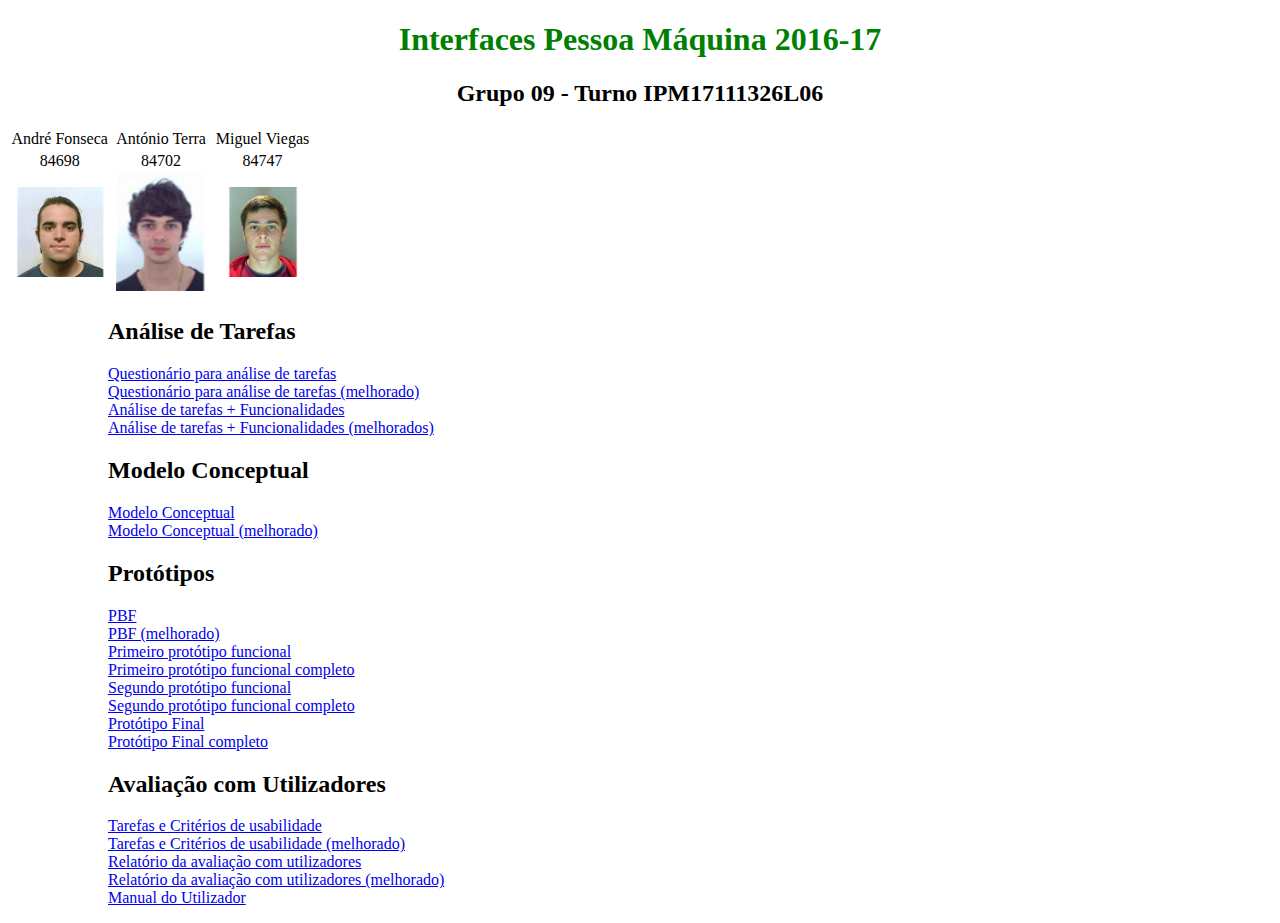
==== index.html @ 54316aa1 "Starting with shit" ====
<!DOCTYPE html>
<html>
<head>
    <title>IPM</title>
    <!--<link rel="stylesheet" href="style.css">-->
    <meta charset="utf-8">
    <style type="text/css">

    </style>



    <script type="text/javascript">
      function toggleVisible(id) {
      }

    </script>
</head>


<body style="font-family:calibri; text-align: center;" >




    <h1 style="color: green">Interfaces Pessoa M&aacute;quina 2016-17</h1>
    <h2>Grupo 09 - Turno IPM17111326L06</h2>



    <table id = "tableAlunos">
      <tr>
        <td width="33%">André Fonseca</td>
        <td width="33%">António Terra</td>
        <td width="33%">Miguel Viegas</td>
        </tr>
        <tr>
        <td>84698</td>
        <td>84702</td>
        <td>84747</td>
      </tr>
      <tr>
        <td><img id="rgb" src = "Andre.png" width="90" ></td>
        <td><img id="cmy" src = "Antonio.png" width="90"></td>
        <td><img id="hsv" src = "Miguel.png" width="90"></td>
      </tr>
    </table>

    <div id="links" style="text-align: left; padding-left: 100px;">
        <p>

        <div id="at" class="section">
            <h2 class="section">Análise de Tarefas</h2>
            <div id="at_inner" class="inner_section">
                <a href="questionario1.html">Question&aacute;rio para an&aacute;lise de tarefas</a> <br />
                <a href="questionario2.html">Question&aacute;rio para an&aacute;lise de tarefas (melhorado)</a> <br />
                <a href="at1.html">An&aacute;lise de tarefas + Funcionalidades</a> <br />
                <a href="at2.html">An&aacute;lise de tarefas + Funcionalidades (melhorados)</a> <br />
            </div>
        </div>

        <div id="mc" class="section">
            <h2 class="section">Modelo Conceptual</h2>
            <div id="mc_inner" class="inner_section">
                <a href="mod-conceptual1.html">Modelo Conceptual</a> <br />
                <a href="mod-conceptual2.html">Modelo Conceptual (melhorado)</a> <br />
            </div>
        </div>

        <div id="proto" class="section">
            <h2 class="section">Protótipos</h2>
            <div id="proto_inner" class="inner_section">
                <a href="pbf1.html">PBF</a> <br />
                <a href="pbf2.html">PBF (melhorado)</a> <br />
                <a href="protFuncional1-beta.html">Primeiro prot&oacute;tipo funcional</a> <br />
                <a href="protFuncional1-completo.html">Primeiro prot&oacute;tipo funcional completo</a> <br />
                <a href="protFuncional2-beta.html">Segundo prot&oacute;tipo funcional</a> <br />
                <a href="protFuncional2-completo.html">Segundo prot&oacute;tipo funcional completo</a><br />
                <a href="protFinal-beta.html">Prot&oacute;tipo Final</a> <br />
                <a href="protFinal-completo.html">Prot&oacute;tipo Final completo</a><br />
            </div>
        </div>

        <div id="au" class="section">
            <h2 class="section">Avaliação com Utilizadores</h2>
            <div id="au_inner" class="inner_section">
                <a href="tarefas-criterios1.html">Tarefas e Crit&eacute;rios de usabilidade</a> <br />
                <a href="tarefas-criterios2.html">Tarefas e Crit&eacute;rios de usabilidade (melhorado)</a> <br />
                <a href="relatorioTestes1.html">Relat&oacute;rio da avalia&ccedil;&atilde;o com utilizadores</a> <br />
                <a href="relatorioTestes2.html">Relat&oacute;rio da avalia&ccedil;&atilde;o com utilizadores (melhorado)</a> <br />
                <a href="manual.html">Manual do Utilizador</a> <br />
                </p>
            </div>
        </div>

    </div>
    <script>

    </script>


</body>
</html>
---- style.css ----
body{
    font-family: Times;
    text-align: center;
}

#tableAlunos{
    align-self: center;
}
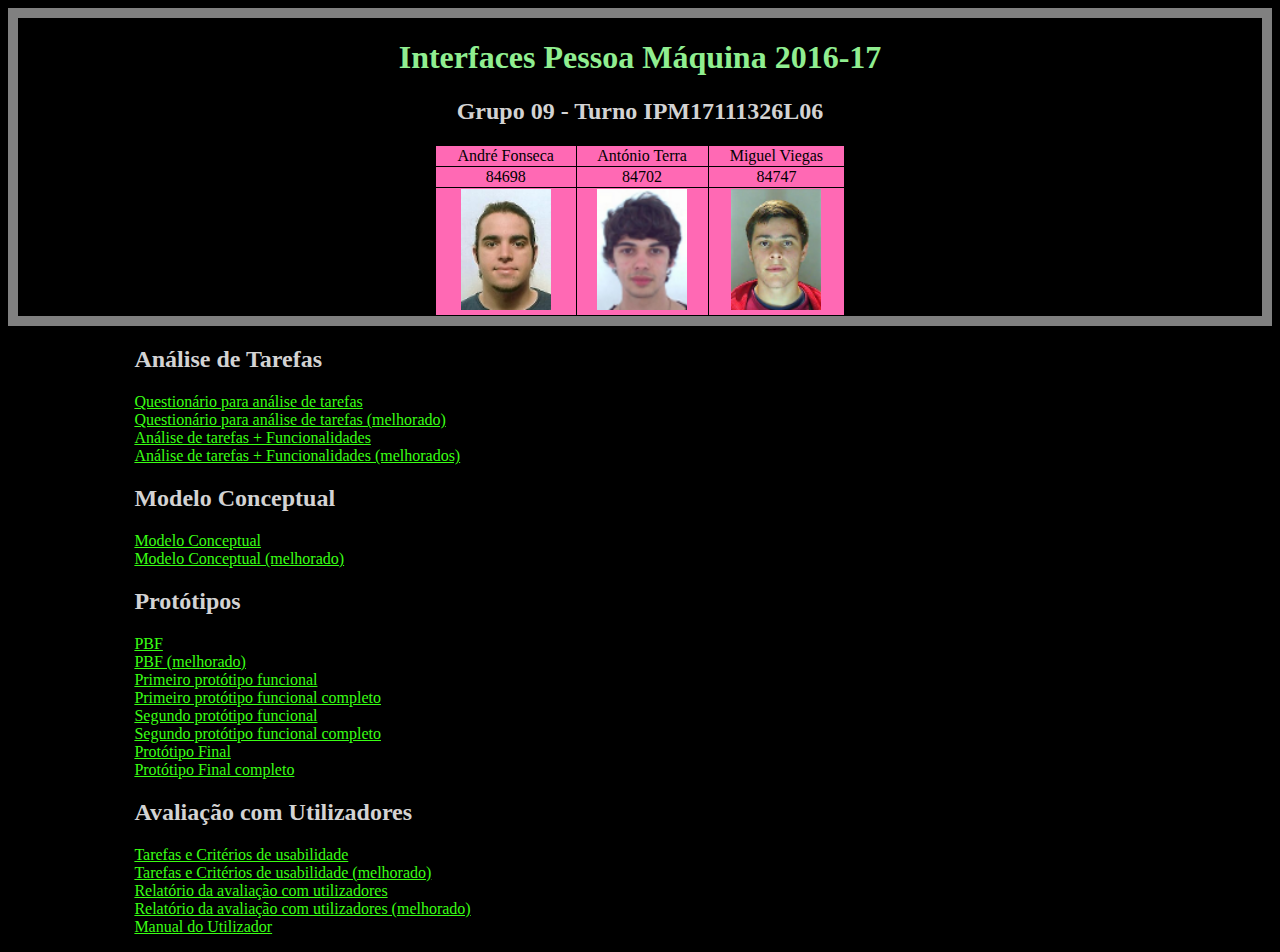
==== commit 6ec3e9da: "hotpink" ====
--- a/index.html
+++ b/index.html
@@ -2,7 +2,7 @@
 <html>
 <head>
     <title>IPM</title>
-    <!--<link rel="stylesheet" href="style.css">-->
+    <link rel="stylesheet" href="style.css">
     <meta charset="utf-8">
     <style type="text/css">
 
@@ -18,35 +18,38 @@
 </head>
 
 
-<body style="font-family:calibri; text-align: center;" >
+<body>
 
 
 
+    <div id ="pageTopDiv">
 
-    <h1 style="color: green">Interfaces Pessoa M&aacute;quina 2016-17</h1>
-    <h2>Grupo 09 - Turno IPM17111326L06</h2>
+        <h1 >Interfaces Pessoa M&aacute;quina 2016-17</h1>
+        <h2 >Grupo 09 - Turno IPM17111326L06</h2>
 
 
+        <div>
+            <table id = "tableAlunos">
+                <tr>
+                    <td>André Fonseca</td>
+                    <td>António Terra</td>
+                    <td>Miguel Viegas</td>
+                </tr>
+                <tr>
+                    <td>84698</td>
+                    <td>84702</td>
+                    <td>84747</td>
+                </tr>
+                <tr>
+                    <td><img id="rgb" src = "Andre.png" width="90" ></td>
+                    <td><img id="cmy" src = "Antonio.png" width="90"></td>
+                    <td><img id="hsv" src = "Miguel.png" width="90"></td>
+                </tr>
+            </table>
+        </div>
+    </div>
 
-    <table id = "tableAlunos">
-      <tr>
-        <td width="33%">André Fonseca</td>
-        <td width="33%">António Terra</td>
-        <td width="33%">Miguel Viegas</td>
-        </tr>
-        <tr>
-        <td>84698</td>
-        <td>84702</td>
-        <td>84747</td>
-      </tr>
-      <tr>
-        <td><img id="rgb" src = "Andre.png" width="90" ></td>
-        <td><img id="cmy" src = "Antonio.png" width="90"></td>
-        <td><img id="hsv" src = "Miguel.png" width="90"></td>
-      </tr>
-    </table>
-
-    <div id="links" style="text-align: left; padding-left: 100px;">
+    <div id="links">
         <p>
 
         <div id="at" class="section">
--- a/style.css
+++ b/style.css
@@ -1,8 +1,55 @@
 body{
-    font-family: Times;
+    background-color: black;
+    font-family: calibri;
     text-align: center;
 }
 
+
+h1{color: lightgreen;}
+
+h2{color: lightgrey;}
+
+#pageTopDiv{
+    border: 10px solid grey;
+    background-color: black;
+}
+
+
+table, th, td {
+    border-collapse: collapse;
+    border: 1px solid black;
+}
+
+
+td:hover {background-color: white}
+
+
 #tableAlunos{
-    align-self: center;
+
+    background-color: hotpink;
+    text-align: center;
+    width: 33%;
+    margin: 0 auto;
 }
+
+
+#links{
+    text-align: left;
+    padding-left: 10%;
+}
+
+a:link{
+    color: #39FF14;
+}
+
+a:visited {
+    color: green;
+}
+
+a:hover {
+    color: red;
+}
+
+a:active {
+    color: blue;
+}
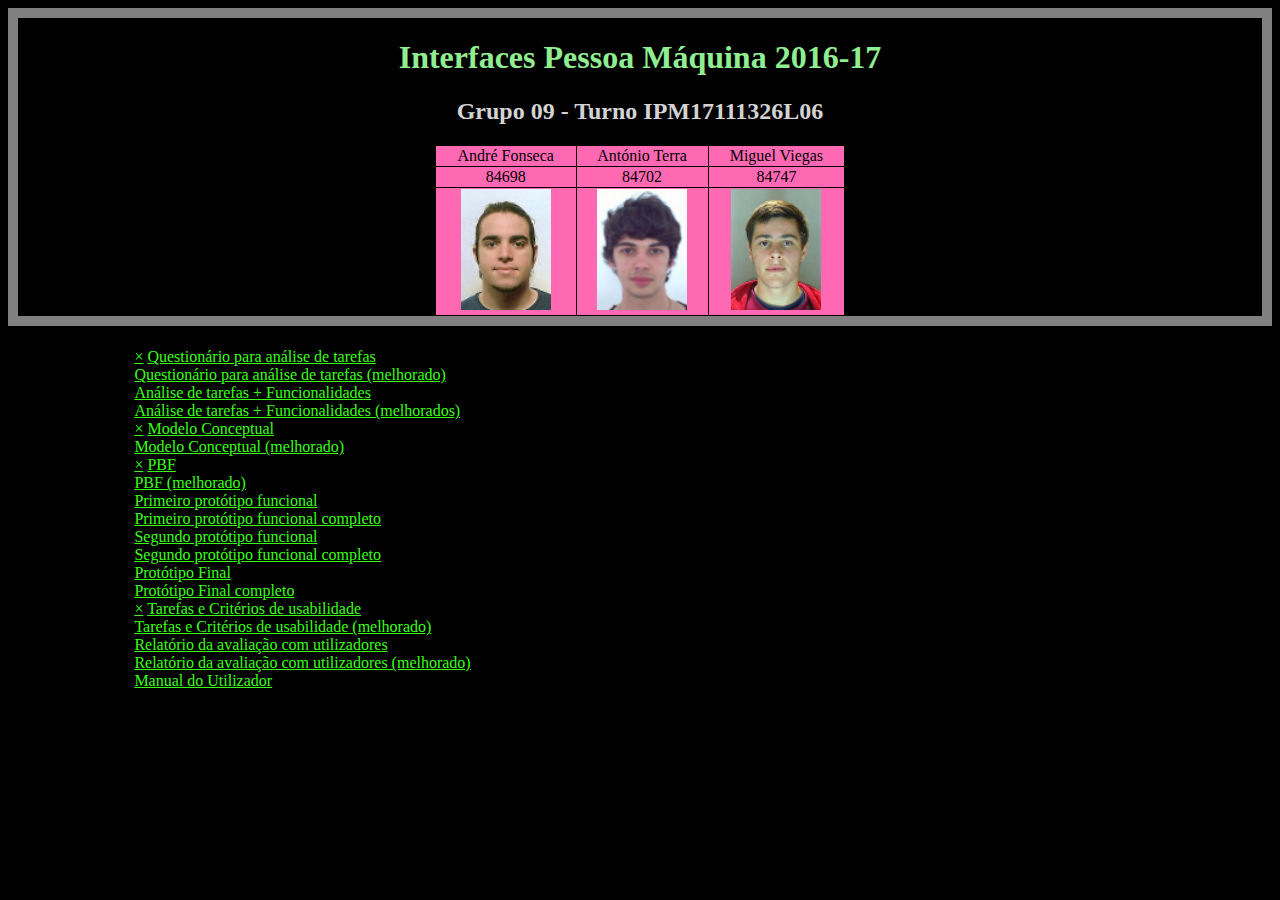
==== commit 2568913b: "Update index.html" ====
--- a/index.html
+++ b/index.html
@@ -3,12 +3,12 @@
 <head>
     <title>IPM</title>
     <link rel="stylesheet" href="style.css">
+    <link rel="stylesheet" href="linkStyle.css">
+
+    <script src="OpenCloseMenu.js"></script>
+
     <meta charset="utf-8">
-    <style type="text/css">
-
-    </style>
-
-
+    
 
     <script type="text/javascript">
       function toggleVisible(id) {
@@ -29,7 +29,7 @@
 
 
         <div>
-            <table id = "tableAlunos">
+            <table id = "tableAlunos" class="Alunos">
                 <tr>
                     <td>André Fonseca</td>
                     <td>António Terra</td>
@@ -49,12 +49,29 @@
         </div>
     </div>
 
-    <div id="links">
-        <p>
+
+ 
+    <table id="Menus" class="Menus">
+        <tr>
+            <td> <span onclick="openNav1()">Análise de Tarefas</span> </td>
+            <td> <span onclick="openNav2()">Modelo Conceptual</span> </td>
+            <td> <span onclick="openNav3()">Protótipos</span> </td>
+            <td> <span onclick="openNav4()">Avaliação com Utilizadores</span> </td>
+        </tr>
+    </table>
+
+
+
+
+    <div id="links" >
+       
 
         <div id="at" class="section">
-            <h2 class="section">Análise de Tarefas</h2>
-            <div id="at_inner" class="inner_section">
+            
+            <div id="at_inner" class="at_inner_section">
+
+                <a href="javascript:void(0)" class="closebtn" onclick="closeNav1()">&times;</a>
+
                 <a href="questionario1.html">Question&aacute;rio para an&aacute;lise de tarefas</a> <br />
                 <a href="questionario2.html">Question&aacute;rio para an&aacute;lise de tarefas (melhorado)</a> <br />
                 <a href="at1.html">An&aacute;lise de tarefas + Funcionalidades</a> <br />
@@ -63,16 +80,22 @@
         </div>
 
         <div id="mc" class="section">
-            <h2 class="section">Modelo Conceptual</h2>
-            <div id="mc_inner" class="inner_section">
+            
+            <div id="mc_inner" class="mc_inner_section">
+
+            <a href="javascript:void(0)" class="closebtn" onclick="closeNav2()">&times;</a>
+
                 <a href="mod-conceptual1.html">Modelo Conceptual</a> <br />
                 <a href="mod-conceptual2.html">Modelo Conceptual (melhorado)</a> <br />
             </div>
         </div>
 
         <div id="proto" class="section">
-            <h2 class="section">Protótipos</h2>
-            <div id="proto_inner" class="inner_section">
+          
+            <div id="proto_inner" class="proto_inner_section">
+
+            <a href="javascript:void(0)" class="closebtn" onclick="closeNav3()">&times;</a>
+
                 <a href="pbf1.html">PBF</a> <br />
                 <a href="pbf2.html">PBF (melhorado)</a> <br />
                 <a href="protFuncional1-beta.html">Primeiro prot&oacute;tipo funcional</a> <br />
@@ -85,22 +108,22 @@
         </div>
 
         <div id="au" class="section">
-            <h2 class="section">Avaliação com Utilizadores</h2>
-            <div id="au_inner" class="inner_section">
+           
+            <div id="au_inner" class="au_inner_section">
+
+            <a href="javascript:void(0)" class="closebtn" onclick="closeNav4()">&times;</a>
+
                 <a href="tarefas-criterios1.html">Tarefas e Crit&eacute;rios de usabilidade</a> <br />
                 <a href="tarefas-criterios2.html">Tarefas e Crit&eacute;rios de usabilidade (melhorado)</a> <br />
                 <a href="relatorioTestes1.html">Relat&oacute;rio da avalia&ccedil;&atilde;o com utilizadores</a> <br />
                 <a href="relatorioTestes2.html">Relat&oacute;rio da avalia&ccedil;&atilde;o com utilizadores (melhorado)</a> <br />
                 <a href="manual.html">Manual do Utilizador</a> <br />
-                </p>
+                
             </div>
         </div>
 
     </div>
-    <script>
-
-    </script>
-
 
 </body>
 </html>
+
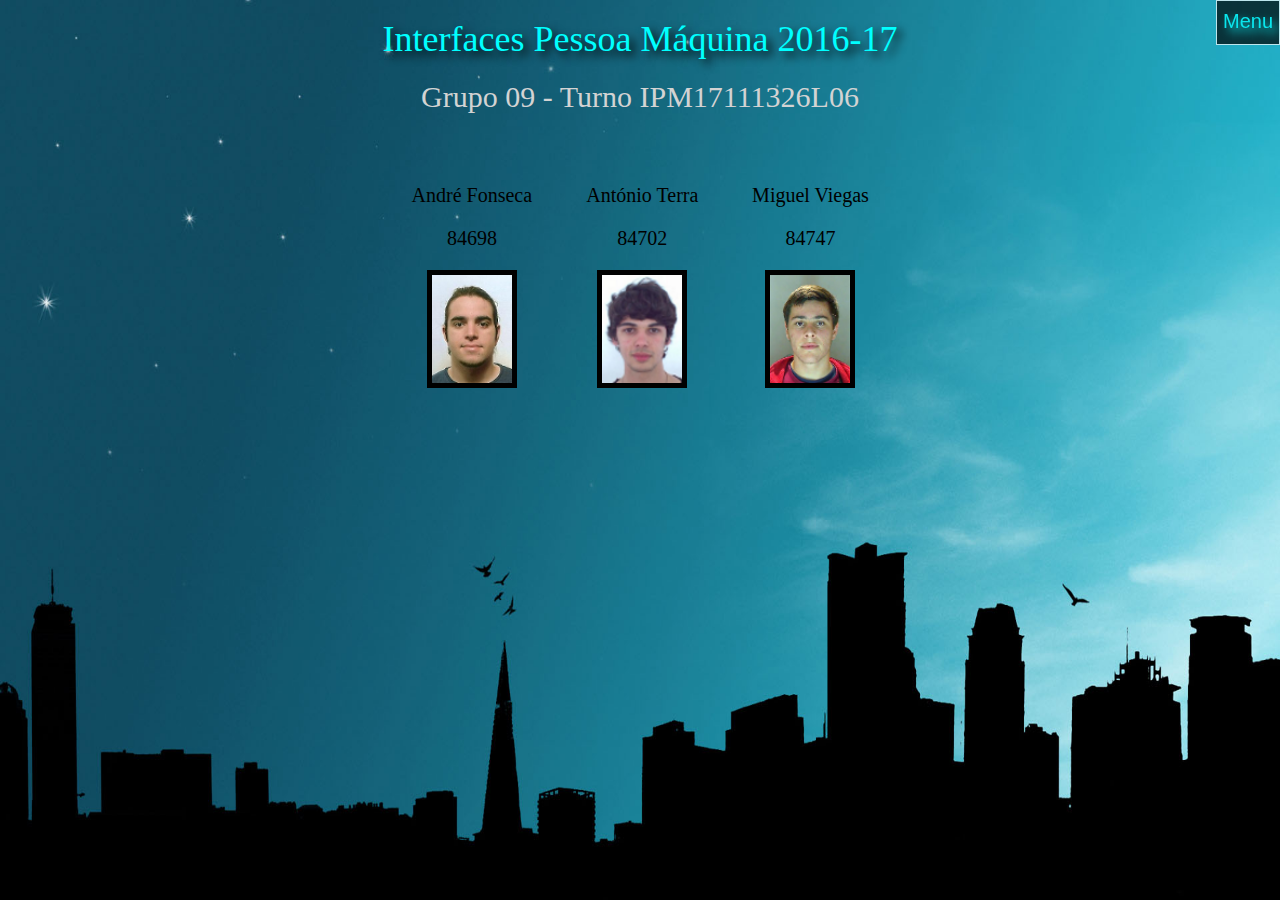
==== commit 7a562e1d: "beautification" ====
--- a/index.html
+++ b/index.html
@@ -3,30 +3,27 @@
 <head>
     <title>IPM</title>
     <link rel="stylesheet" href="style.css">
-    <link rel="stylesheet" href="linkStyle.css">
+
+
+    <link rel="stylesheet" href="bs.css">
+    <script src="https://ajax.googleapis.com/ajax/libs/jquery/3.1.1/jquery.min.js"></script>
+    <script src="https://maxcdn.bootstrapcdn.com/bootstrap/3.3.7/js/bootstrap.min.js"></script>
+
 
     <script src="OpenCloseMenu.js"></script>
 
     <meta charset="utf-8">
-    
 
-    <script type="text/javascript">
-      function toggleVisible(id) {
-      }
 
-    </script>
 </head>
 
 
 <body>
 
-
+    <h1 >Interfaces Pessoa M&aacute;quina 2016-17</h1>
+    <h2 >Grupo 09 - Turno IPM17111326L06</h2>
 
     <div id ="pageTopDiv">
-
-        <h1 >Interfaces Pessoa M&aacute;quina 2016-17</h1>
-        <h2 >Grupo 09 - Turno IPM17111326L06</h2>
-
 
         <div>
             <table id = "tableAlunos" class="Alunos">
@@ -41,89 +38,98 @@
                     <td>84747</td>
                 </tr>
                 <tr>
-                    <td><img id="rgb" src = "Andre.png" width="90" ></td>
-                    <td><img id="cmy" src = "Antonio.png" width="90"></td>
-                    <td><img id="hsv" src = "Miguel.png" width="90"></td>
+                    <td><img id="rgb" src = "Andre.png" width="90" border ="5" ></td>
+                    <td><img id="cmy" src = "Antonio.png" width="90" border ="5"></td>
+                    <td><img id="hsv" src = "Miguel.png" width="90" border ="5"></td>
                 </tr>
             </table>
         </div>
     </div>
 
+    <div id="Menu" onclick ="openNav()">
 
- 
-    <table id="Menus" class="Menus">
-        <tr>
-            <td> <span onclick="openNav1()">Análise de Tarefas</span> </td>
-            <td> <span onclick="openNav2()">Modelo Conceptual</span> </td>
-            <td> <span onclick="openNav3()">Protótipos</span> </td>
-            <td> <span onclick="openNav4()">Avaliação com Utilizadores</span> </td>
-        </tr>
-    </table>
+            <!-- Use any element to open the sidenav -->
+            <button class = "MenuButton" onclick="openNav()">Menu</button>
+
+    </div>
+
+    <!-- Menu buttons -->
+        <div id="mySidenav" class="sidenav">
+
+
+            <div id ="MenuTitle" onclick="closeNav()">
+                <button  class ="MenuMenuButton" onclick="closeNav()">Menu</button>
+            </div>
+            <div id="menu1">
+
+                <div id="link_at">
+                    <a data-toggle="collapse" href="#at_inner">Análise de Tarefas</a>
+                </div>
+
+                 <div id="at_inner" class="collapse">
+
+                    <a href="questionario1.pdf">Question&aacute;rio para an&aacute;lise de tarefas</a> <br/>
+                    <a href="questionario2.html">Question&aacute;rio para an&aacute;lise de tarefas (melhorado)</a> <br/>
+                    <a href="at1.html">An&aacute;lise de tarefas + Funcionalidades</a> <br/>
+                    <a href="at2.html">An&aacute;lise de tarefas + Funcionalidades (melhorados)</a> <br/>
+                </div>
+
+             </div>
+
+            <div id="menu2">
+                <div id="link_mc">
+                    <a  data-toggle="collapse" href="#mc_inner">Modelo Conceptual</span> </a>
+                </div>
+
+                <div id="mc_inner" class="collapse">
+
+                    <a href="mod-conceptual1.html">Modelo Conceptual</a> <br />
+                    <a href="mod-conceptual2.html">Modelo Conceptual (melhorado)</a> <br />
+                </div>
+
+            </div>
+
+
+            <div id="menu3">
+                <div id="link_proto">
+                    <a  data-toggle="collapse" href="#proto_inner">Protótipos</span> </a>
+                </div>
+
+                <div id="proto_inner" class="collapse">
+
+
+                    <a href="pbf1.html">PBF</a> <br />
+                    <a href="pbf2.html">PBF (melhorado)</a> <br />
+                    <a href="protFuncional1-beta.html">Primeiro prot&oacute;tipo funcional</a> <br />
+                    <a href="protFuncional1-completo.html">Primeiro prot&oacute;tipo funcional completo</a> <br />
+                    <a href="protFuncional2-beta.html">Segundo prot&oacute;tipo funcional</a> <br />
+                    <a href="protFuncional2-completo.html">Segundo prot&oacute;tipo funcional completo</a><br />
+                    <a href="protFinal-beta.html">Prot&oacute;tipo Final</a> <br />
+                    <a href="protFinal-completo.html">Prot&oacute;tipo Final completo</a><br />
+                </div>
+
+            </div>
+
+            <div id="menu4">
+                <div id="link_au">
+                    <a  data-toggle="collapse" href="#au_inner">Avaliação com Utilizadores</span> </a>
+                </div>
+
+                <div id="au_inner" class="collapse">
+
+                    <a href="tarefas-criterios1.html">Tarefas e Crit&eacute;rios de usabilidade</a> <br />
+                    <a href="tarefas-criterios2.html">Tarefas e Crit&eacute;rios de usabilidade (melhorado)</a> <br />
+                    <a href="relatorioTestes1.html">Relat&oacute;rio da avalia&ccedil;&atilde;o com utilizadores</a> <br />
+                    <a href="relatorioTestes2.html">Relat&oacute;rio da avalia&ccedil;&atilde;o com utilizadores (melhorado)</a> <br />
+                    <a href="manual.html">Manual do Utilizador</a> <br />
+
+                </div>
+
+            </div>
+        </div>
 
 
 
 
-    <div id="links" >
-       
-
-        <div id="at" class="section">
-            
-            <div id="at_inner" class="at_inner_section">
-
-                <a href="javascript:void(0)" class="closebtn" onclick="closeNav1()">&times;</a>
-
-                <a href="questionario1.html">Question&aacute;rio para an&aacute;lise de tarefas</a> <br />
-                <a href="questionario2.html">Question&aacute;rio para an&aacute;lise de tarefas (melhorado)</a> <br />
-                <a href="at1.html">An&aacute;lise de tarefas + Funcionalidades</a> <br />
-                <a href="at2.html">An&aacute;lise de tarefas + Funcionalidades (melhorados)</a> <br />
-            </div>
-        </div>
-
-        <div id="mc" class="section">
-            
-            <div id="mc_inner" class="mc_inner_section">
-
-            <a href="javascript:void(0)" class="closebtn" onclick="closeNav2()">&times;</a>
-
-                <a href="mod-conceptual1.html">Modelo Conceptual</a> <br />
-                <a href="mod-conceptual2.html">Modelo Conceptual (melhorado)</a> <br />
-            </div>
-        </div>
-
-        <div id="proto" class="section">
-          
-            <div id="proto_inner" class="proto_inner_section">
-
-            <a href="javascript:void(0)" class="closebtn" onclick="closeNav3()">&times;</a>
-
-                <a href="pbf1.html">PBF</a> <br />
-                <a href="pbf2.html">PBF (melhorado)</a> <br />
-                <a href="protFuncional1-beta.html">Primeiro prot&oacute;tipo funcional</a> <br />
-                <a href="protFuncional1-completo.html">Primeiro prot&oacute;tipo funcional completo</a> <br />
-                <a href="protFuncional2-beta.html">Segundo prot&oacute;tipo funcional</a> <br />
-                <a href="protFuncional2-completo.html">Segundo prot&oacute;tipo funcional completo</a><br />
-                <a href="protFinal-beta.html">Prot&oacute;tipo Final</a> <br />
-                <a href="protFinal-completo.html">Prot&oacute;tipo Final completo</a><br />
-            </div>
-        </div>
-
-        <div id="au" class="section">
-           
-            <div id="au_inner" class="au_inner_section">
-
-            <a href="javascript:void(0)" class="closebtn" onclick="closeNav4()">&times;</a>
-
-                <a href="tarefas-criterios1.html">Tarefas e Crit&eacute;rios de usabilidade</a> <br />
-                <a href="tarefas-criterios2.html">Tarefas e Crit&eacute;rios de usabilidade (melhorado)</a> <br />
-                <a href="relatorioTestes1.html">Relat&oacute;rio da avalia&ccedil;&atilde;o com utilizadores</a> <br />
-                <a href="relatorioTestes2.html">Relat&oacute;rio da avalia&ccedil;&atilde;o com utilizadores (melhorado)</a> <br />
-                <a href="manual.html">Manual do Utilizador</a> <br />
-                
-            </div>
-        </div>
-
-    </div>
-
 </body>
 </html>
-
--- a/style.css
+++ b/style.css
@@ -1,55 +1,234 @@
+html{
+   background: url(city.jpg) no-repeat center center fixed !important;
+   background-size: 100% 100% !important;
+}
+
 body{
+    padding: 0 !important;
+    margin: 0 !important;
+}
+
+h1{
+    color: Cyan !important;
+    text-shadow:5px 5px 10px black !important;
+
+    text-align: center !important;
+}
+
+h2{
+    color: lightgrey !important;
+    text-align: center !important;
+}
+
+#pageTopDiv{
+    padding-top: 4% !important;
+}
+
+table.Alunos, table.Alunos th, table.Alunos td {
+
+    /*border: 1px solid black !important;*/
+    padding: 10px !important;
+}
+
+
+
+#tableAlunos{
+
+    text-align: center !important;
+    font-size: 20px;
+    width: 40% !important;
+    margin: 0 auto !important;
+
+}
+
+table.Menus td{
+    width: 30%;
+}
+
+
+/* Position for the Menu button */
+#Menu{
+    z-index: 2;
+
+    font-family: "Calibri", cursive, sans-serif !important;
+    font-size: 30px !important;
+    position: fixed;
+
+
+    opacity: 0.7;
+    top: 0;
+    right: 0;
+
+    height: 5%;
+    border: 1px solid white;
     background-color: black;
-    font-family: calibri;
-    text-align: center;
-}
-
-
-h1{color: lightgreen;}
-
-h2{color: lightgrey;}
-
-#pageTopDiv{
-    border: 10px solid grey;
+    text-align: center;
+    text-decoration: none;
+    display: inline-block;
+    font-size: 16px;
+
+    cursor: pointer;
+}
+
+.MenuButton{
+    background-color: inherit;
+    border: none;
+    color: inherit;
+
+
+    color: cyan;
+    font-family: "Calibri", cursive, sans-serif !important;
+    font-size: 20px;
+    text-align: center;
+    text-shadow:5px 5px 10px cyan;
+}
+
+.MenuMenuButton{
+    background-color: inherit;
+    color: inherit;
+    padding: ;
+/*    display: none;*/
+    border : none;
+    color: cyan;
+    font-family: "Calibri", cursive, sans-serif !important;
+    font-size: 30px;
+    text-align: center;
+    text-shadow:5px 5px 10px cyan;
+
+}
+
+/* Title for navigation Menu*/
+#MenuTitle{
+    border-bottom: 1px solid white;
+    border-top: 1px solid white;
     background-color: black;
-}
-
-
-table, th, td {
-    border-collapse: collapse;
-    border: 1px solid black;
-}
-
-
-td:hover {background-color: white}
-
-
-#tableAlunos{
-
-    background-color: hotpink;
-    text-align: center;
-    width: 33%;
-    margin: 0 auto;
-}
-
-
-#links{
-    text-align: left;
-    padding-left: 10%;
-}
-
-a:link{
-    color: #39FF14;
-}
-
-a:visited {
-    color: green;
-}
-
-a:hover {
-    color: red;
-}
-
-a:active {
-    color: blue;
-}
+    padding: 12% 8%;
+    text-align: center;
+    cursor:pointer;
+}
+
+/* The side navigation menu */
+.sidenav {
+    height: 100%;
+    width: 0;
+    position: fixed;
+    z-index: 1;
+    top: 0;
+    right: 0;
+    background-color: #111;
+    overflow-x: hidden;
+    transition: 0.5s;
+    opacity: 0.7;
+}
+
+
+
+
+
+/* Style and color for the menu links */
+#link_at a {
+    padding: 8px 8px 8px 32px;
+    text-decoration: none;
+    font-size: 25px;
+    color: #818181;
+    display: block;
+    transition: 0.3s
+}
+
+#link_mc a {
+    padding: 8px 8px 8px 32px;
+    text-decoration: none;
+    font-size: 25px;
+    color: #818181;
+    display: block;
+    transition: 0.3s
+}
+
+#link_proto a {
+    padding: 8px 8px 8px 32px;
+    text-decoration: none;
+    font-size: 25px;
+    color: #818181;
+    display: block;
+    transition: 0.3s
+}
+
+#link_au a {
+    padding: 8px 8px 8px 32px;
+    text-decoration: none;
+    font-size: 25px;
+    color: #818181;
+    display: block;
+    transition: 0.3s
+}
+
+
+
+
+
+
+
+/* Style and color for the menu sub-links */
+#at_inner a{
+    padding: 8px 30px 8px 50px;
+    font-size: 15px !important;
+    color: #818181 !important;
+    text-decoration: none !important;
+}
+
+#mc_inner a{
+    padding: 8px 30px 8px 50px;
+    font-size: 15px !important;
+    color: #818181 !important;
+    text-decoration: none !important;
+}
+
+#proto_inner a{
+    padding: 8px 30px 8px 50px;
+    font-size: 15px !important;
+    color: #818181 !important;
+    text-decoration: none !important;
+}
+
+#au_inner a{
+    padding: 8px 30px 8px 50px;
+    font-size: 15px !important;
+    color: #818181 !important;
+    text-decoration: none !important;
+}
+
+
+
+
+
+
+/* When you mouse over the navigation links, change their color */
+#link_at a:hover, .offcanvas a:focus{
+    color: #f1f1f1;
+
+}
+
+#link_mc a:hover, .offcanvas a:focus{
+    color: #f1f1f1;
+
+}
+
+#link_proto a:hover, .offcanvas a:focus{
+    color: #f1f1f1;
+
+}
+
+#link_au a:hover, .offcanvas a:focus{
+    color: #f1f1f1;
+
+}
+
+#close a:hover, .offcanvas a:focus{
+    color: #f1f1f1 !important;
+
+}
+
+#Menu span:hover, .offcanvas span:focus{
+    color: #f1f1f1;
+
+}
